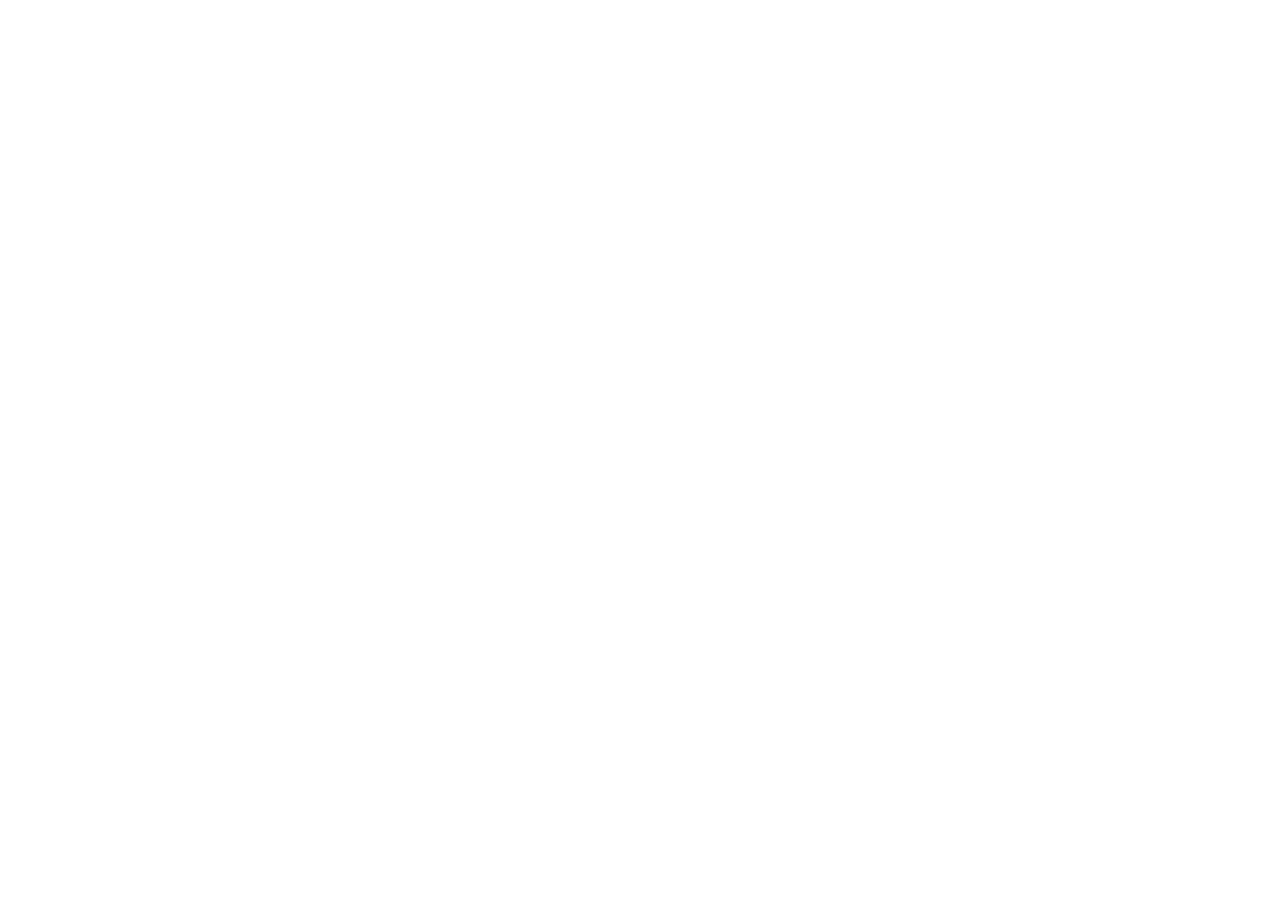
==== contact.html @ 96d814a1 "commit on 'main'" ====
<!DOCTYPE html>
<html lang="en">
<head>
    <meta charset="UTF-8">
    <meta http-equiv="X-UA-Compatible" content="IE=edge">
    <meta name="viewport" content="width=device-width, initial-scale=1.0">
    <link rel="stylesheet" type="text/css" href="contact.css">
    <title>Document</title>
</head>
<body>
    <script src="script.js" type="text/javascript"></script>
</body>
</html>
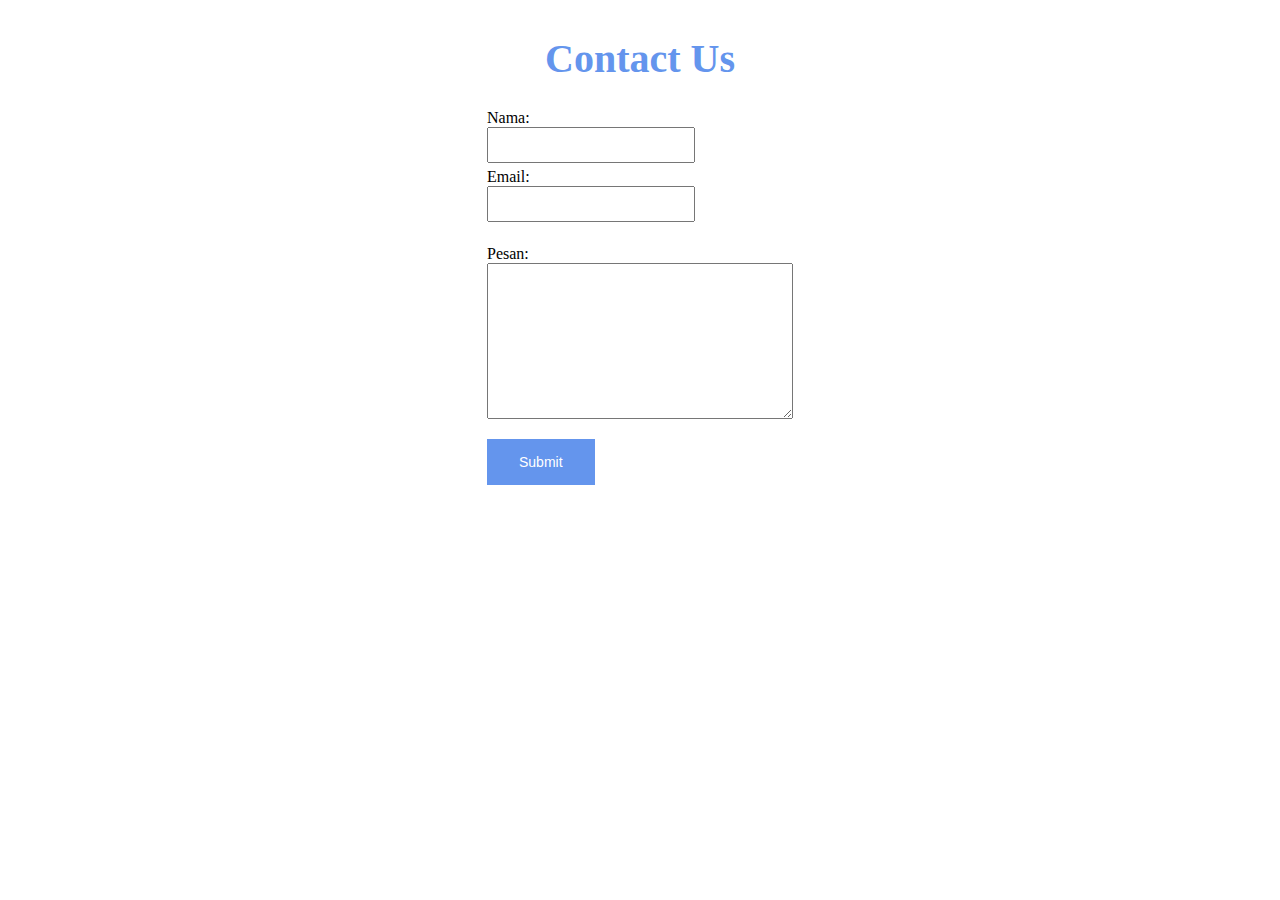
==== commit 52617cd8: "commit on 'main'" ====
--- a/contact.html
+++ b/contact.html
@@ -5,9 +5,19 @@
     <meta http-equiv="X-UA-Compatible" content="IE=edge">
     <meta name="viewport" content="width=device-width, initial-scale=1.0">
     <link rel="stylesheet" type="text/css" href="contact.css">
-    <title>Document</title>
+    <title>Contact Us</title>
 </head>
 <body>
+    <h1>Contact Us</h1>
+    <form action="/action_page.php">
+        <label for="name">Nama:</label><br>
+        <input type="text" id="name" name="name" value=""><br>
+        <label for="email">Email:</label><br>
+        <input type="text" id="email" name="email" value=""><br><br>
+        <label for="message">Pesan:</label><br>
+        <textarea type="text" id="message" name="message" value=""></textarea>
+        <input type="submit" value="Submit" id="SubmitSoal7">
+      </form> 
     <script src="script.js" type="text/javascript"></script>
 </body>
 </html>--- a/contact.css
+++ b/contact.css
@@ -0,0 +1,52 @@
+body{
+    display: flex;
+    flex-direction: column;
+    align-items: center;
+    justify-content: center;
+}
+
+h1{
+color:cornflowerblue;
+font-size: 40px;
+}
+
+#SubmitSoal7 {
+    display: flex;
+    flex-direction: column;
+    background-color:cornflowerblue;
+    font-size: 14px;    
+    border: none;
+    color: white;    
+    padding: 15px 32px;
+    text-align: center;
+    text-decoration: none;
+    cursor: pointer;
+}
+
+#name{
+    width: 200px;
+    height: 30px;
+    margin-bottom:5px;
+}
+
+#email {
+    width: 200px;
+    height: 30px;
+    margin-bottom:5px;
+}
+
+#message {
+    display: flex;
+    flex-direction: column;
+    margin-left: auto;
+    margin-right: auto;
+    width: 300px;
+    height: 150px;
+    margin-bottom:20px;
+}
+
+
+label{
+    color:black;
+    
+}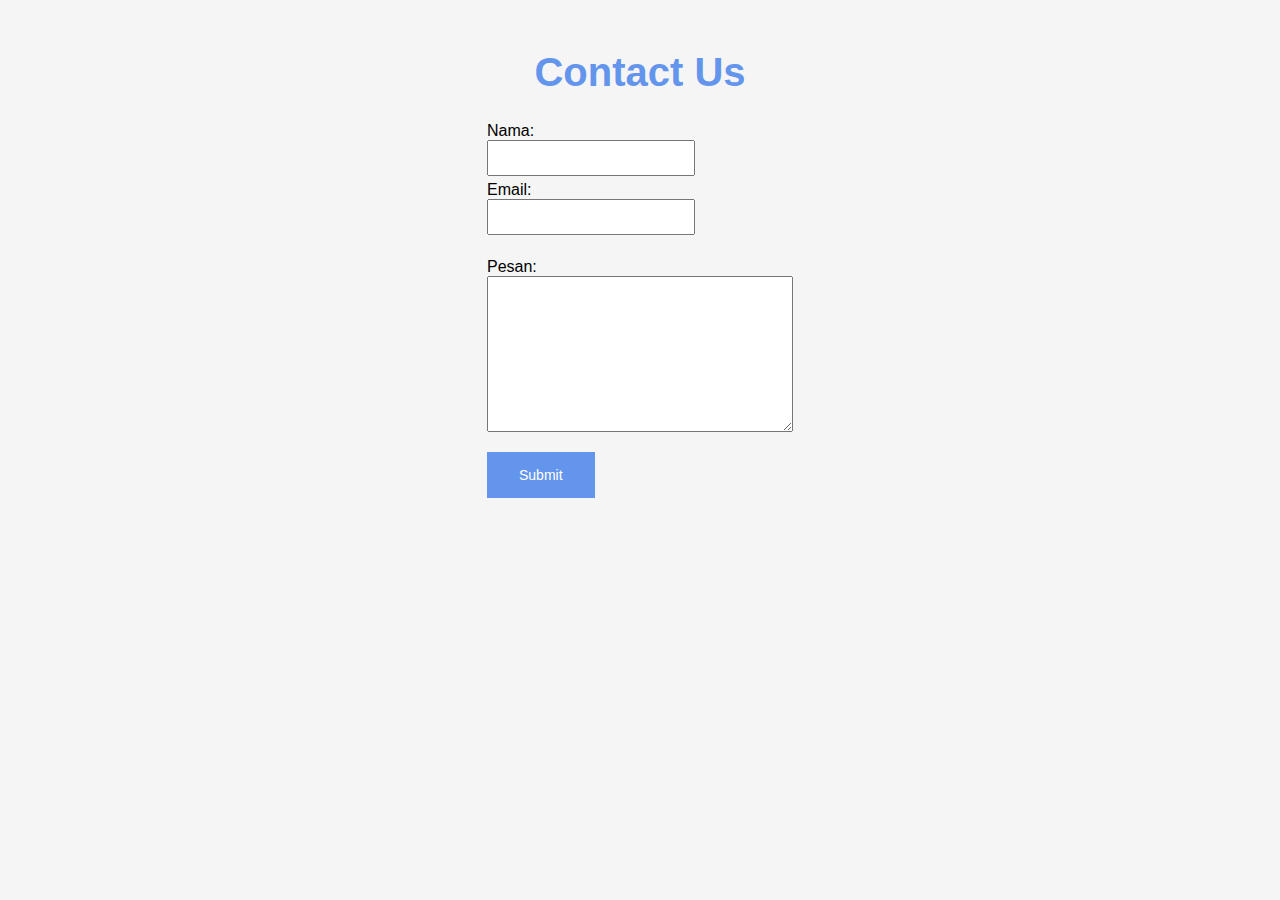
==== commit 1aa6739e: "commit on 'main'" ====
--- a/contact.html
+++ b/contact.html
@@ -9,7 +9,7 @@
 </head>
 <body>
     <h1>Contact Us</h1>
-    <form action="/action_page.php">
+    <form method="get" id="form2">
         <label for="name">Nama:</label><br>
         <input type="text" id="name" name="name" value=""><br>
         <label for="email">Email:</label><br>
--- a/contact.css
+++ b/contact.css
@@ -1,16 +1,20 @@
 body{
+    background-color:whitesmoke;
     display: flex;
     flex-direction: column;
     align-items: center;
     justify-content: center;
+    font-family: 'Ubuntu', sans-serif;
 }
 
 h1{
 color:cornflowerblue;
 font-size: 40px;
+padding-top: 15px;
 }
 
 #SubmitSoal7 {
+    padding-top: 10px;
     display: flex;
     flex-direction: column;
     background-color:cornflowerblue;
